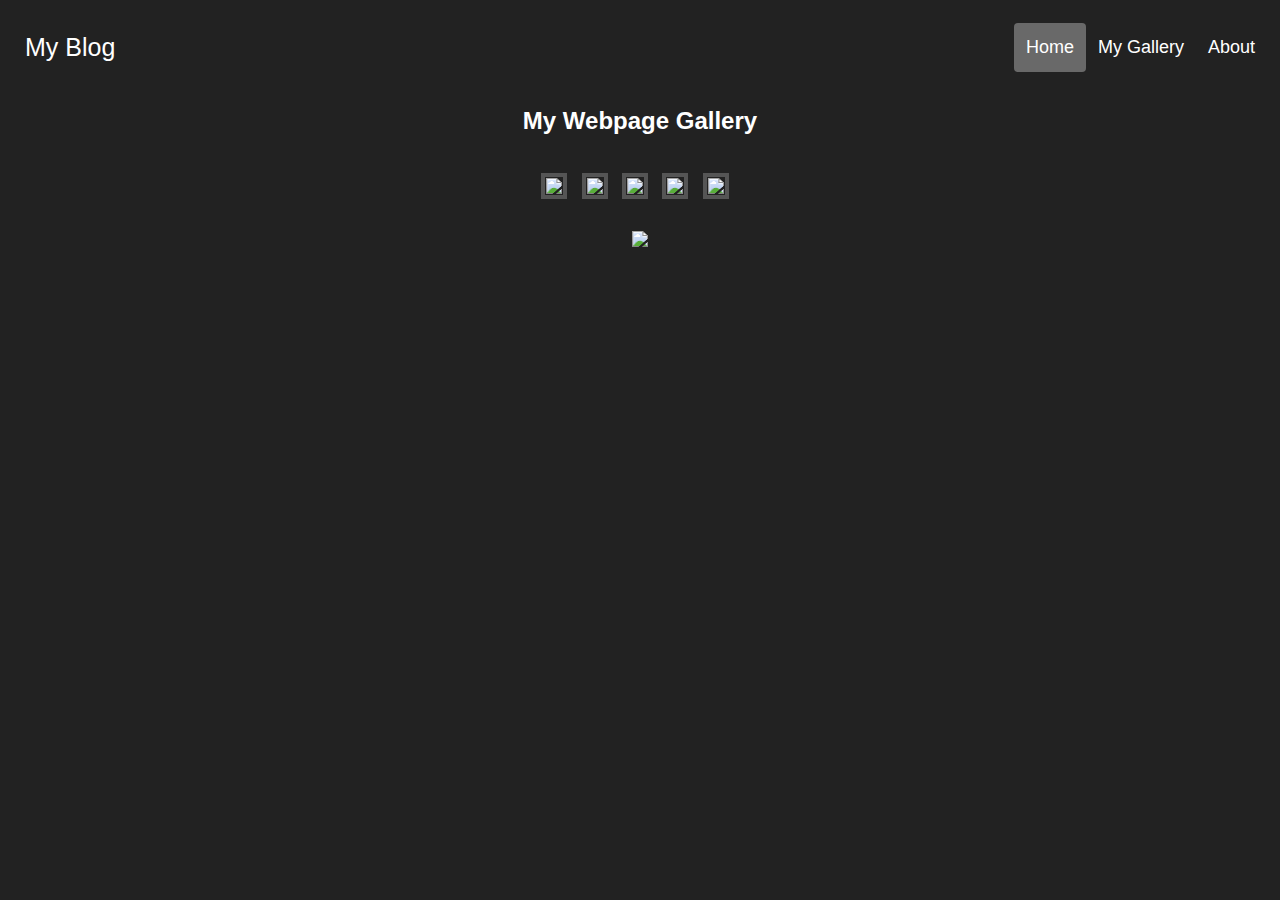
==== gallery.html @ 924f434e "first commit" ====
<!DOCTYPE html>
<html>
<head>
<link rel="stylesheet" type="text/css" href="css/main.css">
</head>
<body>
	<header>
		<div class="header">
		  <a href="#default" class="logo">My Blog</a>
		  <div class="header-right">
		    <a class="active" href="index.html">Home</a>
		    <a href="gallery.html">My Gallery</a>
		    <a href="#about">About</a>
		  </div>
		</div>
		
	</header>

	<div id="container" align="center">
	<h2> My Webpage Gallery </h2>
	<br />
	<div class="thumbnails">
		<img onmouseover="preview.src=img1.src" name="img1" src="https://api.time.com/wp-content/uploads/2020/11/GettyImages-1207834649.jpg">
		<img onmouseover="preview.src=img2.src" name="img2" src="https://c.ndtvimg.com/2020-10/6tsgefn_bts-instagram_625x300_26_October_20.jpg">
		<img onmouseover="preview.src=img3.src" name="img3" src="https://images.hindustantimes.com/img/2021/06/05/550x309/IMG_3844_1615980345035_1622895379838.JPG">
		<img onmouseover="preview.src=img4.src" name="img1" src="https://i.pinimg.com/originals/91/bc/8b/91bc8bafb4cf8cb3a59032f7810e7472.jpg">
		<img onmouseover="preview.src=img5.src" name="img1" src="https://i1.sndcdn.com/artworks-lFjhVmtqYdytFBDC-8QOHPw-t500x500.jpg">
	</div>

	<br />

	<div class="preview" align="center">
		<img name="preview" src="https://i.pinimg.com/originals/e1/24/aa/e124aa02a969e51133786c36fa1ae401.gif">
	</div>
	</div>
</body>
</html>
---- css/main.css ----
body{
		background: #222;
		font-family: arial;
		color: white;
	}

.thumbnails img{
		height: 80px;
		border: 4px solid #555;
		padding: 1px;
		margin: 0 10px 10px 0;
	}

.thumbnails img:hover{
		border: 4px solid white;
	}

.preview img{
		width: 800px;
	}
* {box-sizing: border-box;}


.header {
  overflow: hidden;
  background-color: #222;
  padding: 15px 5px;
}

.header a {
  float: left;
  color: white;
  text-align: center;
  padding: 12px;
  text-decoration: none;
  font-size: 18px; 
  line-height: 25px;
  border-radius: 4px;
}

.header a.logo {
  font-family: arial;
  font-size: 25px;
}

.header a:hover {
  background-color: #222;
  font-style: italic;
  color: white;
}

.header a.active {
  background-color: dimgrey ;
  color: white;
}

.header-right {
  float: right;
}

@media screen and (max-width: 500px) {
  .header a {
    float: none;
    display: block;
    text-align: left;
  }
  
  .header-right {
    float: none;
  }
}

.first-anime-wait{
  background: #222;
  font-family: arial;
  color: white;
  border: solid grey;
  padding: 300px;
}

h1 {
    animation-duration: 8s;
    animation-name: slidein;
    animation-iteration-count: infinite;
}

@keyframes slidein {
  0% {
    margin-left: 0%;
  }
  50% {
    margin-left: 300px;
  }
  100% {
    margin-left: 0%;
  }
}

.first-anime {
  padding: 325px 0;
  height: 500%;
  /* max-height: 600px; */
  width: 2000px;
  background-color: hsla(200,40%,30%,.4);
  background-image:   
    url('https://i.ytimg.com/vi/WMweEpGlu_U/maxresdefault.jpg'), 
    url('https://i.ytimg.com/vi/WMweEpGlu_U/maxresdefault.jpg'),
    url('https://i.ytimg.com/vi/WMweEpGlu_U/maxresdefault.jpg'),
    url('https://i.ytimg.com/vi/WMweEpGlu_U/maxresdefault.jpg'),
    url('https://i.ytimg.com/vi/WMweEpGlu_U/maxresdefault.jpg');
  background-repeat: repeat-x;
  background-position: 
    0 40%,
    0 100%,
    0 50%,
    0 100%,
    0 0;
  background-size: 
    2500px,
    800px,
    500px 200px,
    1000px,
    400px 260px;
  animation: 50s para infinite linear;
  }

@keyframes para {
  100% {
    background-position: 
      -5000px 20%,
      -800px 95%,
      500px 50%,
      1000px 100%,
      400px 0;
    }
  }
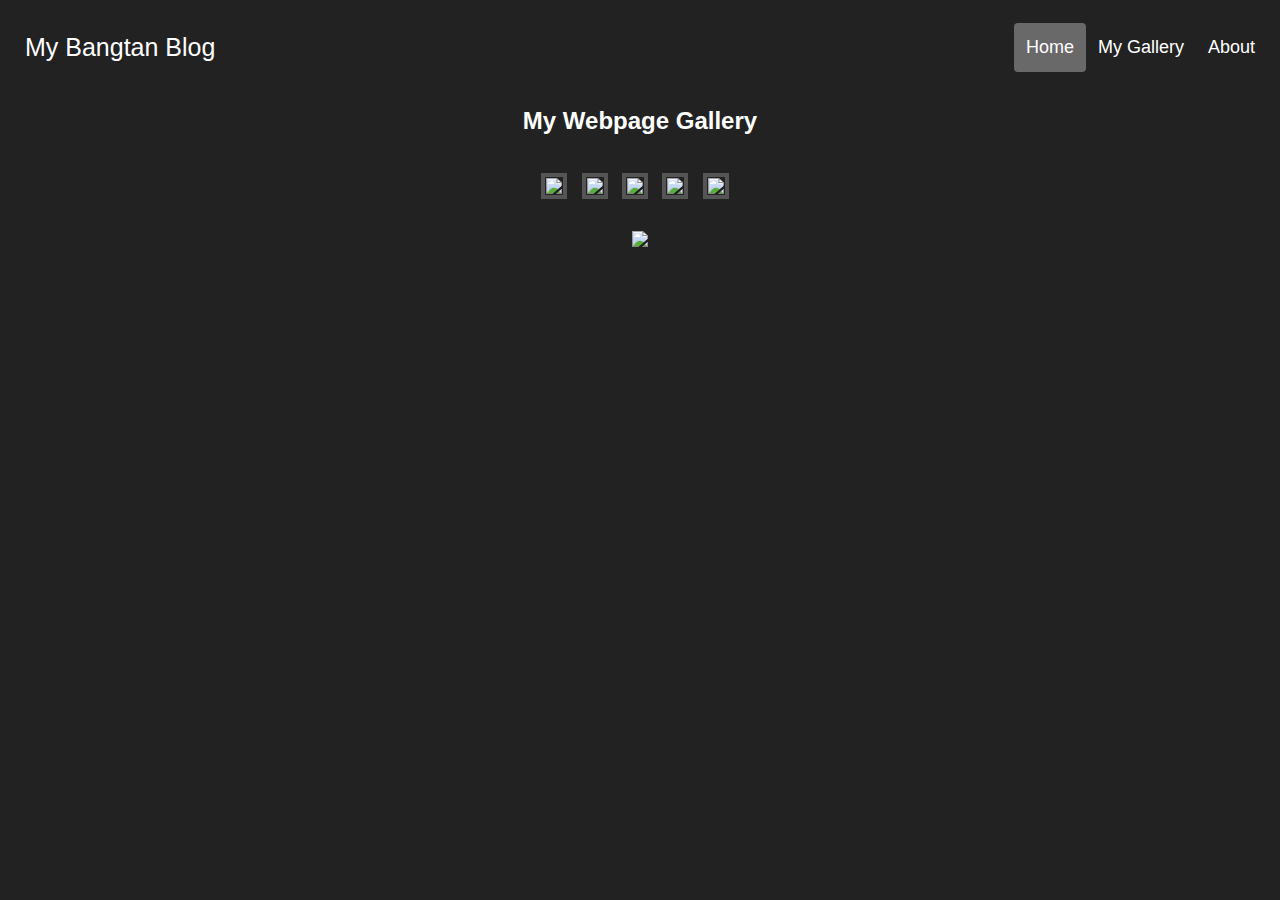
==== commit a00fe089: "first change" ====
--- a/gallery.html
+++ b/gallery.html
@@ -6,11 +6,11 @@
 <body>
 	<header>
 		<div class="header">
-		  <a href="#default" class="logo">My Blog</a>
+		  <a href="https://ibighit.com/bts/eng/" class="logo">My Bangtan Blog</a>
 		  <div class="header-right">
 		    <a class="active" href="index.html">Home</a>
 		    <a href="gallery.html">My Gallery</a>
-		    <a href="#about">About</a>
+		    <a href="https://ibighit.com/bts/eng/">About</a>
 		  </div>
 		</div>
 		
@@ -23,8 +23,8 @@
 		<img onmouseover="preview.src=img1.src" name="img1" src="https://api.time.com/wp-content/uploads/2020/11/GettyImages-1207834649.jpg">
 		<img onmouseover="preview.src=img2.src" name="img2" src="https://c.ndtvimg.com/2020-10/6tsgefn_bts-instagram_625x300_26_October_20.jpg">
 		<img onmouseover="preview.src=img3.src" name="img3" src="https://images.hindustantimes.com/img/2021/06/05/550x309/IMG_3844_1615980345035_1622895379838.JPG">
-		<img onmouseover="preview.src=img4.src" name="img1" src="https://i.pinimg.com/originals/91/bc/8b/91bc8bafb4cf8cb3a59032f7810e7472.jpg">
-		<img onmouseover="preview.src=img5.src" name="img1" src="https://i1.sndcdn.com/artworks-lFjhVmtqYdytFBDC-8QOHPw-t500x500.jpg">
+		<img onmouseover="preview.src=img4.src" name="img4" src="https://i.pinimg.com/originals/91/bc/8b/91bc8bafb4cf8cb3a59032f7810e7472.jpg">
+		<img onmouseover="preview.src=img5.src" name="img5" src="https://i1.sndcdn.com/artworks-lFjhVmtqYdytFBDC-8QOHPw-t500x500.jpg">
 	</div>
 
 	<br />
--- a/css/main.css
+++ b/css/main.css
@@ -55,7 +55,7 @@
 }
 
 .header-right {
-  float: right;
+  float:right;
 }
 
 @media screen and (max-width: 500px) {
